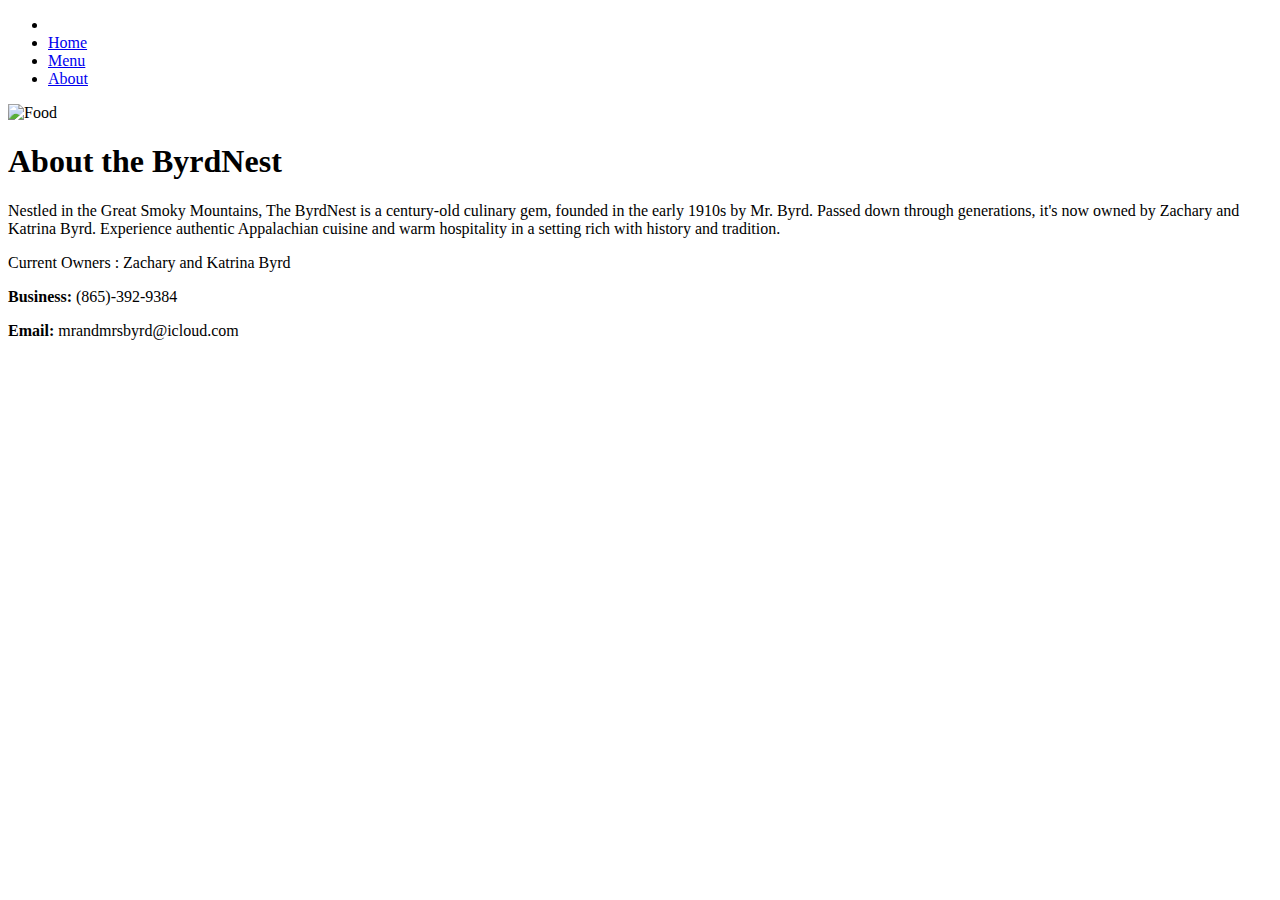
==== index.html @ c5d5d1cb "finished home page index.html" ====
<!DOCTYPE html>
<html lang="en">
<head>
    <meta charset="UTF-8">
    <meta name="viewport" content="width=device-width, initial-scale=1.0">
    <title>Food</title>
    <link rel="stylesheet" href="style.css">
</head>
<body>
    <header>
        <div class="nav-container">
            <div class="nav-box"> <!-- New div for the box -->
                <ul>
                    <li><img src="images/logo.jpeg" alt="" class="navlogo"></li>
                    <li><a href="index.html">Home</a></li>
                    <li><a href="#">Menu</a></li>
                    <li><a href="about.html">About</a></li>
                </ul>
            </div>
        </div>
    </header>

    <section class="container">
        <section class="left-box">
            <img src="https://images.unsplash.com/photo-1414235077428-338989a2e8c0?q=80&w=1000&auto=format&fit=crop&ixlib=rb-4.0.3&ixid=M3wxMjA3fDB8MHxzZWFyY2h8M3x8cmVzdGF1cmFudHxlbnwwfHwwfHx8MA%3D%3D" alt="Food">
        </section>
    
        <section class="right">
            <div class="right-box">
                <h1>About the ByrdNest</h1>
                <p>Nestled in the Great Smoky Mountains, The ByrdNest is a century-old culinary gem, founded in the early 1910s by Mr. Byrd. Passed down through generations, it's now owned by Zachary and Katrina Byrd. Experience authentic Appalachian cuisine and warm hospitality in a setting rich with history and tradition.</p>
                <p class="owners">Current Owners : Zachary and Katrina Byrd</p>
                <p class="phone"><b>Business:</b> (865)-392-9384</p>
                <p class="email"><b>Email:</b> mrandmrsbyrd@icloud.com</p>
            </div>
        </section>
    </section>
</body>
</html>
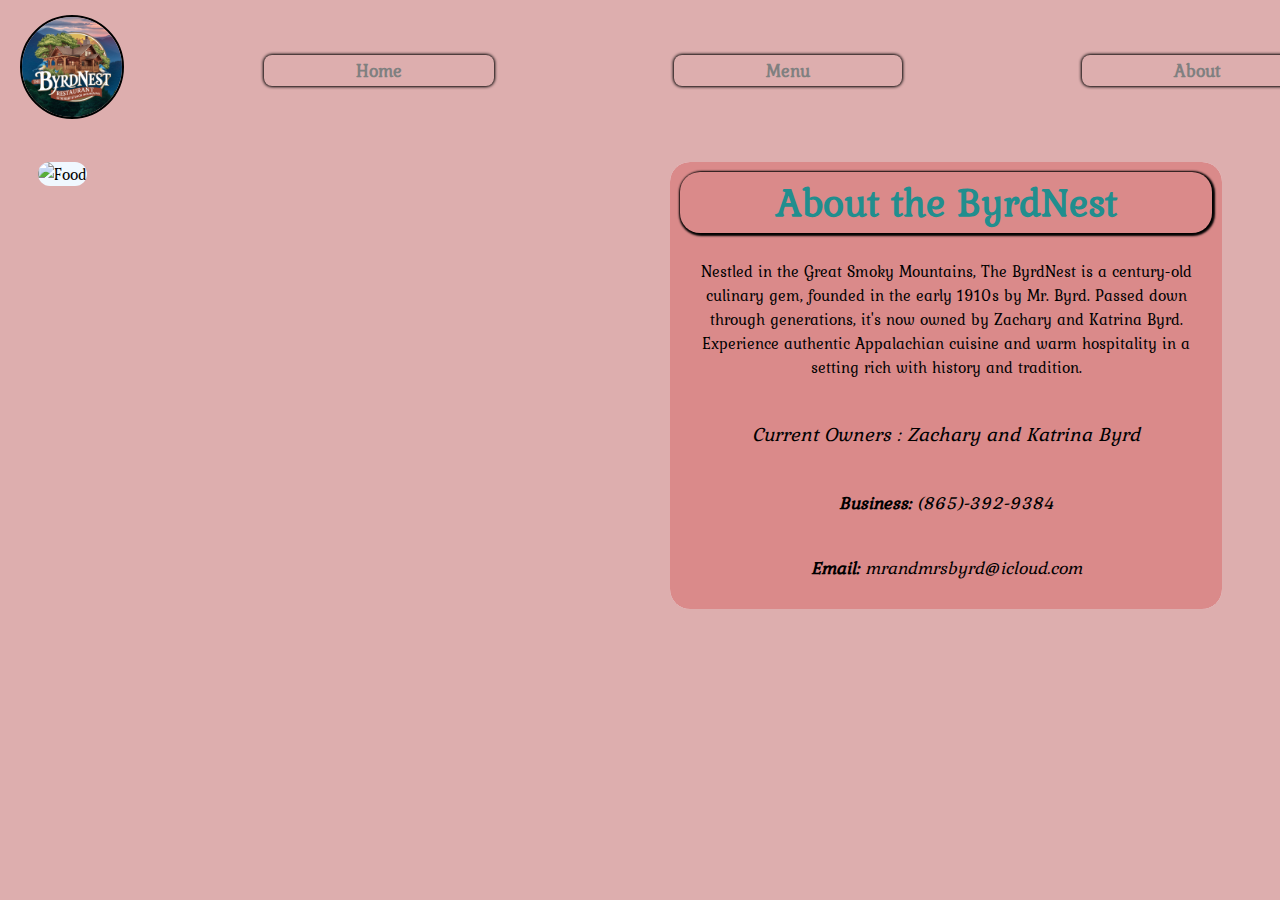
==== commit 104b5365: "edit index.html" ====
--- a/index.html
+++ b/index.html
@@ -13,7 +13,7 @@
                 <ul>
                     <li><img src="images/logo.jpeg" alt="" class="navlogo"></li>
                     <li><a href="index.html">Home</a></li>
-                    <li><a href="#">Menu</a></li>
+                    <li><a href="menu.html">Menu</a></li>
                     <li><a href="about.html">About</a></li>
                 </ul>
             </div>
--- a/style.css
+++ b/style.css
@@ -0,0 +1,112 @@
+@import url('https://fonts.googleapis.com/css2?family=Kurale&display=swap');
+
+
+body {
+    background-color: #ddaeae;
+    font-family: "Kurale", sans-serif;
+}
+
+.nav-box {
+    border: solid 2px transparent; /* Background color of the box */
+    padding: 10px; /* Padding around the box */
+    box-shadow: 0px px 6px 2px rgb(83, 16, 16);
+    border-radius: 100px;
+}
+
+.nav-container {
+    display: flex;
+    justify-content: space-around; /* Center horizontally */
+}
+
+.nav-container ul li img {
+    width: 100px;
+    border-radius: 100px;
+    border: 2px solid black;
+}
+
+.nav-container ul {
+    display: flex;
+    gap: 100px;
+    align-items: center;
+    justify-content: center;
+    height: 100px;
+    margin: 0; /* Remove default margin */
+    padding: 0; /* Remove default padding */
+}
+
+.nav-container ul li {
+    list-style-type: none;
+}
+
+.nav-container ul li a {
+    text-decoration: none;
+    border: solid 2px transparent;
+    box-shadow: 0 0 3px 1px black;
+    margin: 40px;
+    border-radius: 8px;
+    padding: 0 90px;
+    color: gray;
+    font-weight: bolder;
+    font-size: 18px;
+}
+
+.container {
+    display: flex;
+    justify-content: space-between;
+}
+
+.left-box img {
+    width: auto;
+    height: 500px;
+    border-radius: 50px;
+    background-color: aliceblue;
+}
+
+.left-box {
+    margin: 30px 30px;
+    width: 50%;
+}
+
+.right {
+    background-color: aliceblue;
+    width: 50%;
+    display: flex;
+    justify-content: center;
+    margin: 30px 50px;
+    border-radius: 20px;
+
+}
+
+.right-box {
+    background-color: rgb(218, 138, 138);
+    border-radius: 20px;
+}
+
+.right-box h1 {
+    font-size: 40px;
+    border-bottom: 2px solid transparent;
+    font-weight: bolder;
+    color: rgb(33, 142, 142);
+    text-align: center;
+    box-shadow: 1px 1px 2px 2px black;
+    margin: 10px;
+    border-radius: 20px;
+}
+
+.right-box p {
+    text-align: center;
+    padding: 10px;
+}
+
+.owners {
+    font-size: 20px;
+    font-style: italic;
+}
+
+.phone,
+.email {
+    font-style: italic;
+    font-size: 18px;
+}
+}
+
